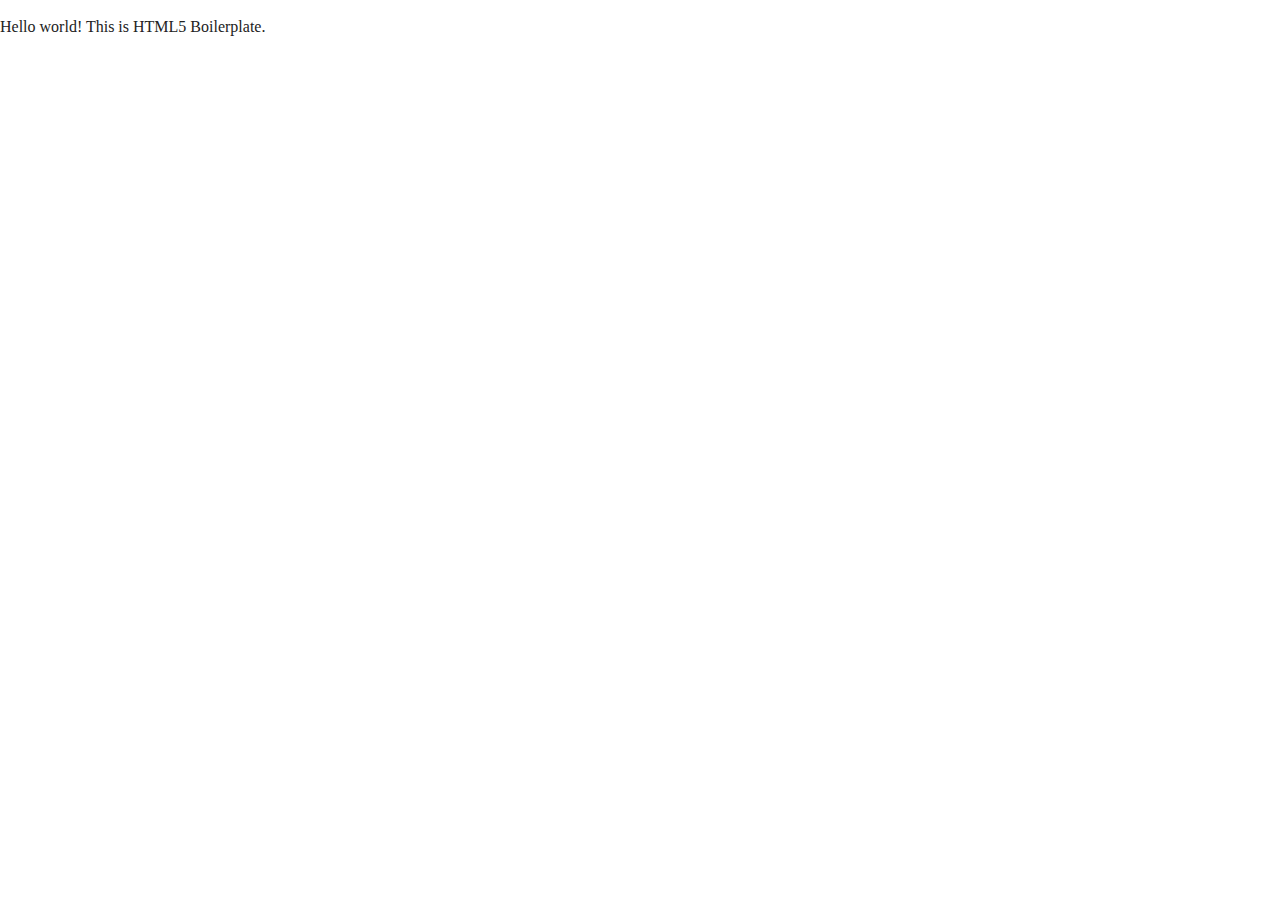
==== about/index.html @ 4a59250c "Added about and faq pages" ====
<!doctype html>
<html class="no-js" lang="">

<head>
  <meta charset="utf-8">
  <title></title>
  <meta name="description" content="">
  <meta name="viewport" content="width=device-width, initial-scale=1">

  <meta property="og:title" content="">
  <meta property="og:type" content="">
  <meta property="og:url" content="">
  <meta property="og:image" content="">

  <link rel="manifest" href="../site.webmanifest">
  <link rel="apple-touch-icon" href="../icon.png">
  <!-- Place favicon.ico in the root directory -->

  <link rel="stylesheet" href="../css/normalize.css">
  <link rel="stylesheet" href="../css/main.css">

  <meta name="theme-color" content="#fafafa">
</head>

<body>

  <!-- Add your site or application content here -->
  <p>Hello world! This is HTML5 Boilerplate.</p>
  <script src="../js/vendor/modernizr-3.11.2.min.js"></script>
  <script src="../js/plugins.js"></script>
  <script src="../js/main.js"></script>

  <!-- Google Analytics: change UA-XXXXX-Y to be your site's ID. -->
  <script>
    window.ga = function () { ga.q.push(arguments) }; ga.q = []; ga.l = +new Date;
    ga('create', 'UA-XXXXX-Y', 'auto'); ga('set', 'anonymizeIp', true); ga('set', 'transport', 'beacon'); ga('send', 'pageview')
  </script>
  <script src="https://www.google-analytics.com/analytics.js" async></script>
</body>

</html>
---- css/main.css ----
/*! HTML5 Boilerplate v8.0.0 | MIT License | https://html5boilerplate.com/ */

/* main.css 2.1.0 | MIT License | https://github.com/h5bp/main.css#readme */
/*
 * What follows is the result of much research on cross-browser styling.
 * Credit left inline and big thanks to Nicolas Gallagher, Jonathan Neal,
 * Kroc Camen, and the H5BP dev community and team.
 */

/* ==========================================================================
   Base styles: opinionated defaults
   ========================================================================== */

html {
  color: #222;
  font-size: 1em;
  line-height: 1.4;
}

/*
 * Remove text-shadow in selection highlight:
 * https://twitter.com/miketaylr/status/12228805301
 *
 * Vendor-prefixed and regular ::selection selectors cannot be combined:
 * https://stackoverflow.com/a/16982510/7133471
 *
 * Customize the background color to match your design.
 */

::-moz-selection {
  background: #b3d4fc;
  text-shadow: none;
}

::selection {
  background: #b3d4fc;
  text-shadow: none;
}

/*
 * A better looking default horizontal rule
 */

hr {
  display: block;
  height: 1px;
  border: 0;
  border-top: 1px solid #ccc;
  margin: 1em 0;
  padding: 0;
}

/*
 * Remove the gap between audio, canvas, iframes,
 * images, videos and the bottom of their containers:
 * https://github.com/h5bp/html5-boilerplate/issues/440
 */

audio,
canvas,
iframe,
img,
svg,
video {
  vertical-align: middle;
}

/*
 * Remove default fieldset styles.
 */

fieldset {
  border: 0;
  margin: 0;
  padding: 0;
}

/*
 * Allow only vertical resizing of textareas.
 */

textarea {
  resize: vertical;
}

/* ==========================================================================
   Author's custom styles
   ========================================================================== */

/* ==========================================================================
   Helper classes
   ========================================================================== */

/*
 * Hide visually and from screen readers
 */

.hidden,
[hidden] {
  display: none !important;
}

/*
 * Hide only visually, but have it available for screen readers:
 * https://snook.ca/archives/html_and_css/hiding-content-for-accessibility
 *
 * 1. For long content, line feeds are not interpreted as spaces and small width
 *    causes content to wrap 1 word per line:
 *    https://medium.com/@jessebeach/beware-smushed-off-screen-accessible-text-5952a4c2cbfe
 */

.sr-only {
  border: 0;
  clip: rect(0, 0, 0, 0);
  height: 1px;
  margin: -1px;
  overflow: hidden;
  padding: 0;
  position: absolute;
  white-space: nowrap;
  width: 1px;
  /* 1 */
}

/*
 * Extends the .sr-only class to allow the element
 * to be focusable when navigated to via the keyboard:
 * https://www.drupal.org/node/897638
 */

.sr-only.focusable:active,
.sr-only.focusable:focus {
  clip: auto;
  height: auto;
  margin: 0;
  overflow: visible;
  position: static;
  white-space: inherit;
  width: auto;
}

/*
 * Hide visually and from screen readers, but maintain layout
 */

.invisible {
  visibility: hidden;
}

/*
 * Clearfix: contain floats
 *
 * For modern browsers
 * 1. The space content is one way to avoid an Opera bug when the
 *    `contenteditable` attribute is included anywhere else in the document.
 *    Otherwise it causes space to appear at the top and bottom of elements
 *    that receive the `clearfix` class.
 * 2. The use of `table` rather than `block` is only necessary if using
 *    `:before` to contain the top-margins of child elements.
 */

.clearfix::before,
.clearfix::after {
  content: " ";
  display: table;
}

.clearfix::after {
  clear: both;
}

/* ==========================================================================
   EXAMPLE Media Queries for Responsive Design.
   These examples override the primary ('mobile first') styles.
   Modify as content requires.
   ========================================================================== */

@media only screen and (min-width: 35em) {
  /* Style adjustments for viewports that meet the condition */
}

@media print,
  (-webkit-min-device-pixel-ratio: 1.25),
  (min-resolution: 1.25dppx),
  (min-resolution: 120dpi) {
  /* Style adjustments for high resolution devices */
}

/* ==========================================================================
   Print styles.
   Inlined to avoid the additional HTTP request:
   https://www.phpied.com/delay-loading-your-print-css/
   ========================================================================== */

@media print {
  *,
  *::before,
  *::after {
    background: #fff !important;
    color: #000 !important;
    /* Black prints faster */
    box-shadow: none !important;
    text-shadow: none !important;
  }

  a,
  a:visited {
    text-decoration: underline;
  }

  a[href]::after {
    content: " (" attr(href) ")";
  }

  abbr[title]::after {
    content: " (" attr(title) ")";
  }

  /*
   * Don't show links that are fragment identifiers,
   * or use the `javascript:` pseudo protocol
   */
  a[href^="#"]::after,
  a[href^="javascript:"]::after {
    content: "";
  }

  pre {
    white-space: pre-wrap !important;
  }

  pre,
  blockquote {
    border: 1px solid #999;
    page-break-inside: avoid;
  }

  /*
   * Printing Tables:
   * https://web.archive.org/web/20180815150934/http://css-discuss.incutio.com/wiki/Printing_Tables
   */
  thead {
    display: table-header-group;
  }

  tr,
  img {
    page-break-inside: avoid;
  }

  p,
  h2,
  h3 {
    orphans: 3;
    widows: 3;
  }

  h2,
  h3 {
    page-break-after: avoid;
  }
}
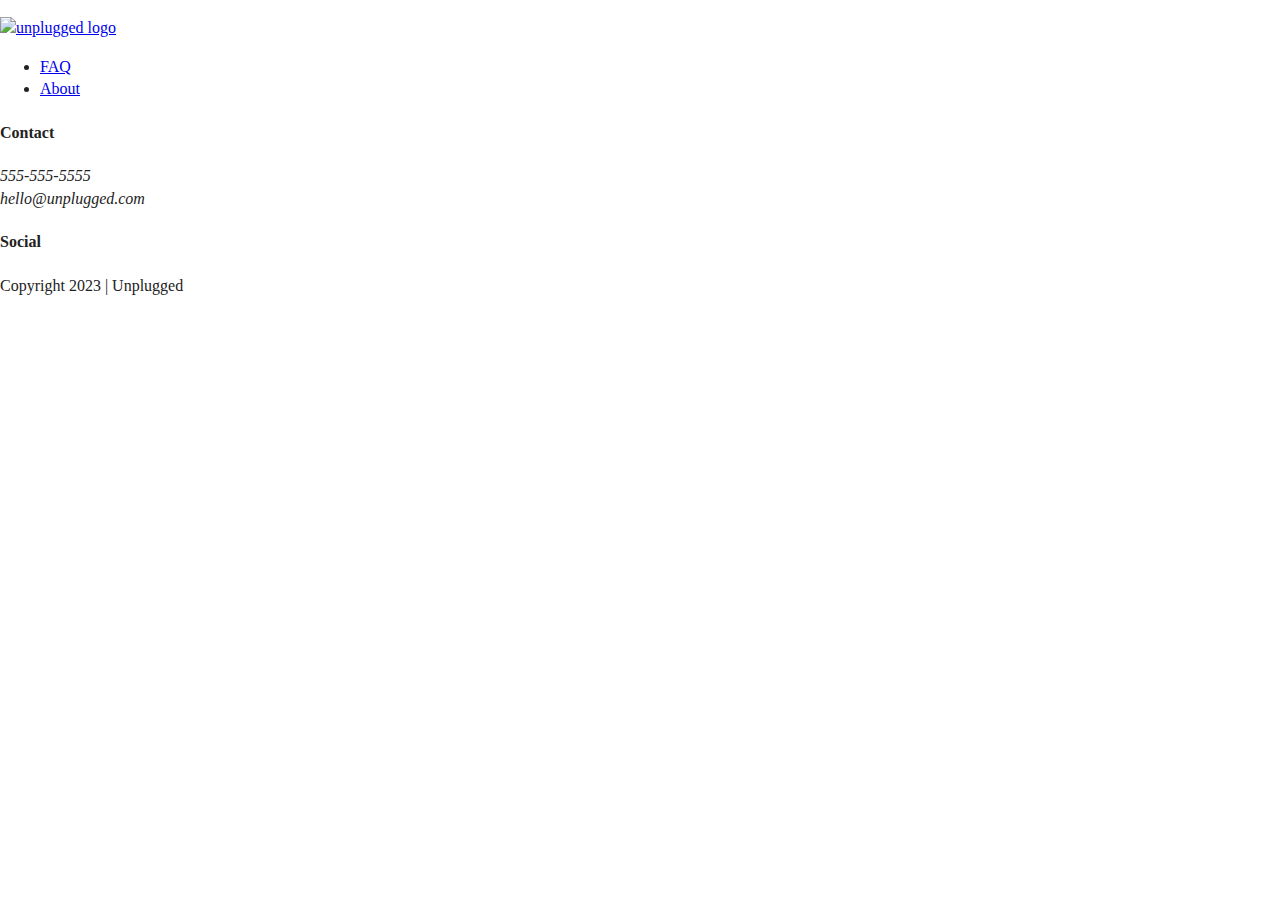
==== commit fb94eca2: "Added header, footer and logo" ====
--- a/about/index.html
+++ b/about/index.html
@@ -3,7 +3,7 @@
 
 <head>
   <meta charset="utf-8">
-  <title></title>
+  <title>Unplugged | About</title>
   <meta name="description" content="">
   <meta name="viewport" content="width=device-width, initial-scale=1">
 
@@ -25,7 +25,53 @@
 <body>
 
   <!-- Add your site or application content here -->
-  <p>Hello world! This is HTML5 Boilerplate.</p>
+  <header>
+    <div class="content-wrapper">
+      <figure></figure>
+      <a href="#"><img src="img/unplugged-logo.png" alt="unplugged logo"></a>
+    </figure>
+
+      <nav>
+        <ul>
+          <li><a href="faq/index.html" rel="noopener">FAQ</a></li>
+          <li><a href="about/index.html" rel="noopener">About</a></li>
+        </ul>
+      </nav>
+
+    </div>
+  </header>
+
+  <main>
+    <section>
+    </section>
+    <aside>
+    </aside>
+  </main>
+
+  <footer>
+    <div class="content-wrapper">
+      <div class="footer-contact">
+        <div class="contact">
+          <h4>Contact</h4>
+          <address>
+            <p>555-555-5555<br>hello@unplugged.com</p>
+          </address>
+        </div>
+        <div class="social">
+          <h4>Social</h4>
+          <div class="social-icons">
+            <p><a href="https://www.facebook.com" target="_blank" rel="noopener"></a></p>
+            <p><a href="https://www.twitter.com" target="_blank" rel="noopener"></a></p>
+            <p><a href="https://www.instagram.com" target="_blank" rel="noopener"></a></p>
+          </div>
+        </div>
+      </div>
+      <div class="copyright">
+        <p>Copyright 2023 | Unplugged</p>
+      </div>
+    </div>
+  </footer>
+
   <script src="../js/vendor/modernizr-3.11.2.min.js"></script>
   <script src="../js/plugins.js"></script>
   <script src="../js/main.js"></script>
@@ -38,4 +84,4 @@
   <script src="https://www.google-analytics.com/analytics.js" async></script>
 </body>
 
-</html>
+</html>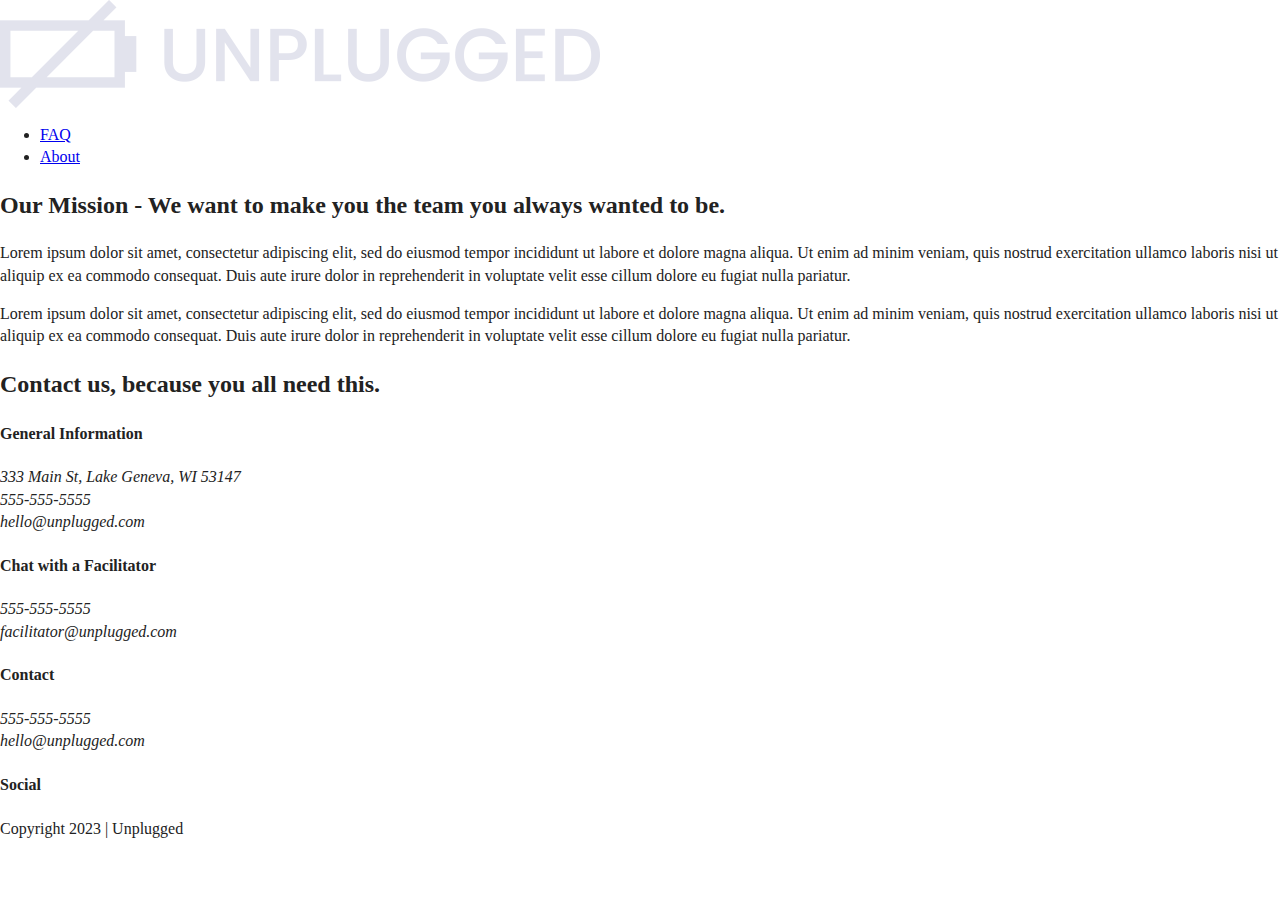
==== commit d3020bf1: "Updated content" ====
--- a/about/index.html
+++ b/about/index.html
@@ -27,30 +27,63 @@
   <!-- Add your site or application content here -->
   <header>
     <div class="content-wrapper">
-      <figure></figure>
-      <a href="#"><img src="img/unplugged-logo.png" alt="unplugged logo"></a>
-    </figure>
-
+      <a href="#"><img src="../img/unplugged-logo.png" alt="unplugged logo"></a>
+      <div class="header-divider"></div>
       <nav>
         <ul>
-          <li><a href="faq/index.html" rel="noopener">FAQ</a></li>
+          <li><a href="/faq/index.html" rel="noopener">FAQ</a></li>
           <li><a href="about/index.html" rel="noopener">About</a></li>
         </ul>
       </nav>
-
     </div>
   </header>
 
   <main>
-    <section>
+    <section class="mission">
+      <div class="content-wrapper">
+        <h2>Our Mission - We want to make you the team you always wanted to be.</h2>
+        <div class="mission-content">
+          <p>Lorem ipsum dolor sit amet, consectetur adipiscing elit, sed do eiusmod tempor incididunt ut labore et
+            dolore magna aliqua. Ut enim ad minim veniam, quis nostrud exercitation ullamco laboris nisi ut aliquip ex
+            ea commodo consequat. Duis aute irure dolor in reprehenderit in voluptate velit esse cillum dolore eu fugiat
+            nulla pariatur.</p>
+          <p>Lorem ipsum dolor sit amet, consectetur adipiscing elit, sed do eiusmod tempor incididunt ut labore et
+            dolore magna aliqua. Ut enim ad minim veniam, quis nostrud exercitation ullamco laboris nisi ut aliquip ex
+            ea commodo consequat. Duis aute irure dolor in reprehenderit in voluptate velit esse cillum dolore eu fugiat
+            nulla pariatur.</p>
+        </div>
+      </div>
     </section>
-    <aside>
-    </aside>
+
+    <section class="map">
+      <figure>
+      </figure>
+    </section>
+
+    <section class="contact-section">
+      <div class="content-wrapper">
+        <h2>Contact us, because you all need this.</h2>
+        <div class="contact-content">
+          <div>
+            <h4>General Information</h4>
+            <address>
+              <p>333 Main St, Lake Geneva, WI 53147<br>555-555-5555<br>hello@unplugged.com</p>
+            </address>
+          </div>
+          <div>
+            <h4>Chat with a Facilitator</h4>
+            <address>
+              <p>555-555-5555<br>facilitator@unplugged.com</p>
+            </address>
+          </div>
+        </div>
+      </div>
+    </section>
   </main>
 
   <footer>
     <div class="content-wrapper">
-      <div class="footer-contact">
+      <div class="footer-content">
         <div class="contact">
           <h4>Contact</h4>
           <address>
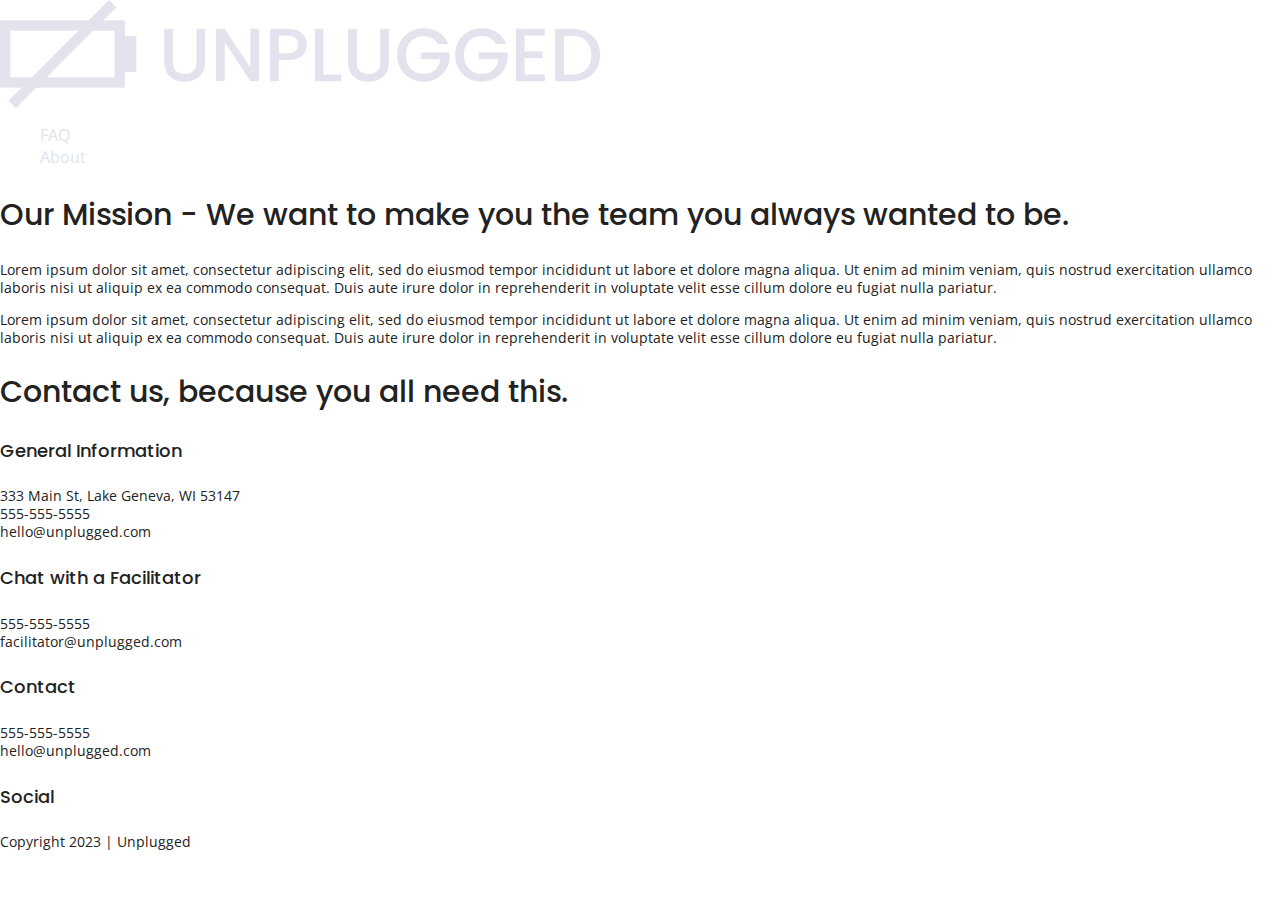
==== commit 4773534d: "Updated global styles" ====
--- a/about/index.html
+++ b/about/index.html
@@ -18,6 +18,9 @@
 
   <link rel="stylesheet" href="../css/normalize.css">
   <link rel="stylesheet" href="../css/main.css">
+
+  <!-- Google Fonts -->
+  <link href="https://fonts.googleapis.com/css?family=Open+Sans:400,700|Poppins:500,700" rel="stylesheet">
 
   <meta name="theme-color" content="#fafafa">
 </head>
--- a/css/main.css
+++ b/css/main.css
@@ -86,6 +86,83 @@
 /* ==========================================================================
    Author's custom styles
    ========================================================================== */
+
+/* GENERAL STYLES */    
+
+html {
+  font-size: 16px;
+}
+ 
+body {
+  font-family: 'Open Sans', sans-serif;
+  font-size: 1rem;
+}
+ 
+ul {
+  list-style-type: none; 
+}
+ 
+a {
+    color: #e2e3ed;
+    text-decoration: none;
+}
+
+h1 {
+  font-family: 'Poppins', Helvetica, Arial, sans-serif; 
+  font-size: 3rem;
+  line-height: 43px; 
+  font-weight: 500; 
+}
+ 
+h2 {
+  font-family: 'Poppins', sans-serif;
+  font-size: 1.875rem;
+  font-weight: 500; 
+}
+ 
+h3 {
+  font-family: 'Poppins', sans-serif;
+  font-size: 1.125rem;
+  font-weight: 500; 
+}
+
+h4 {
+  font-family: 'Poppins', sans-serif;
+  font-size: 1.125rem;
+  font-weight: 500; 
+}
+ 
+p {
+  font-size: 0.875rem; 
+  line-height: 18px; 
+}
+ 
+img {
+ 
+}
+ 
+figure {
+ 
+}
+ 
+address {
+  font-style: normal; 
+}
+ 
+.content-wrapper {
+ 
+}
+
+/* BASE HEADER AND FOOTER */
+
+/* HOMEPAGE */
+
+/* ABOUT */
+
+/* FAQ */
+
+
+
 
 /* ==========================================================================
    Helper classes
@@ -180,9 +257,9 @@
 }
 
 @media print,
-  (-webkit-min-device-pixel-ratio: 1.25),
-  (min-resolution: 1.25dppx),
-  (min-resolution: 120dpi) {
+(-webkit-min-device-pixel-ratio: 1.25),
+(min-resolution: 1.25dppx),
+(min-resolution: 120dpi) {
   /* Style adjustments for high resolution devices */
 }
 
@@ -193,6 +270,7 @@
    ========================================================================== */
 
 @media print {
+
   *,
   *::before,
   *::after {
@@ -259,5 +337,4 @@
   h3 {
     page-break-after: avoid;
   }
-}
-
+}